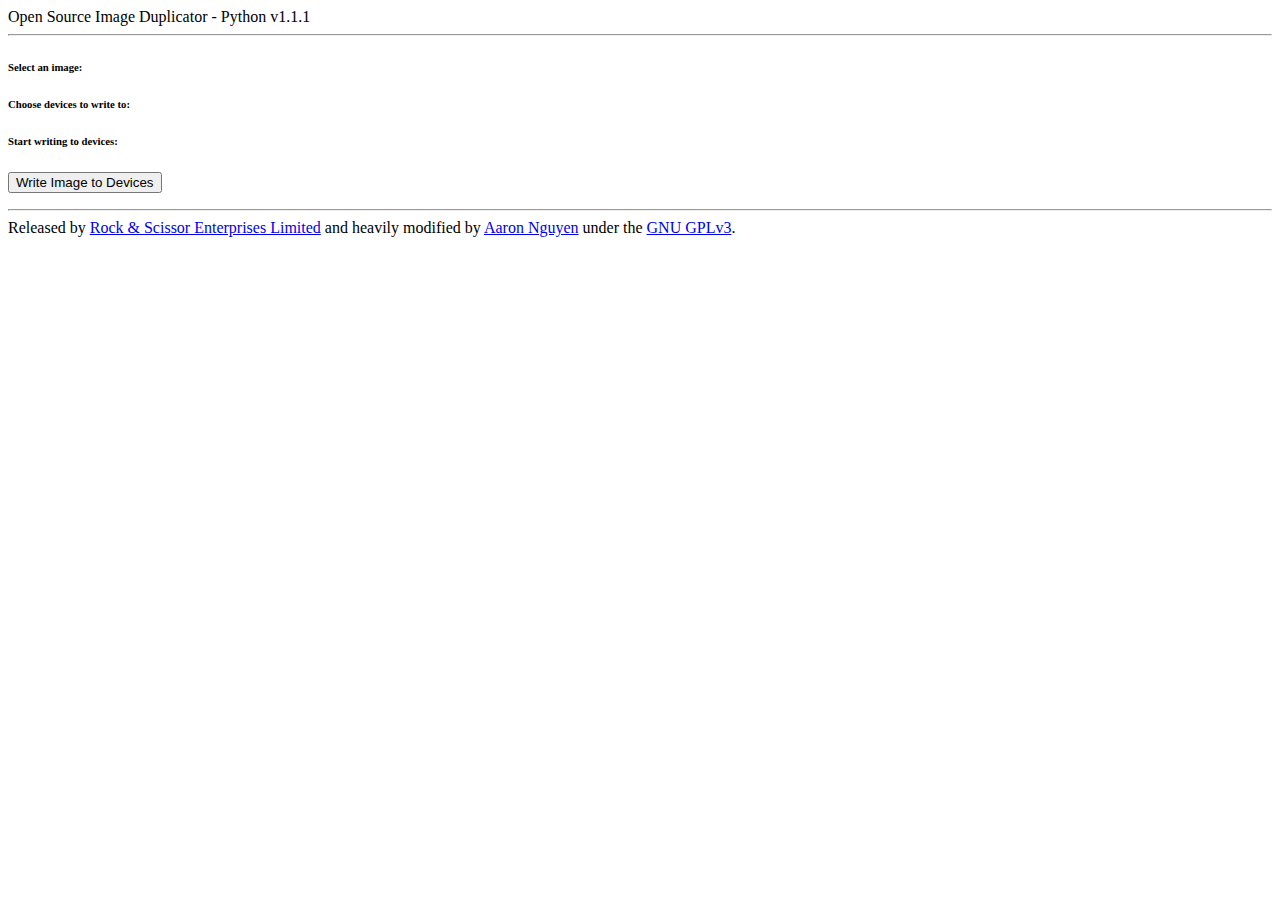
==== www/index.html @ 82839a38 "Auto discovery, device total, image name on completion" ====
<!DOCTYPE html>
<html lang="en">
<meta charset="UTF-8">

<head>
    <title>rPi-Dupe</title>
    <meta charset="utf-8">
    <meta name="viewport" content="width=device-width, initial-scale=1.0">
    <meta name="Description" content="Raspberry Pi SD Card Duplicator">

    <script>
        function validateForm() {

            var img_check = true
            var alert_message = ""
            var img = document.forms["posted"]["img_file"].value;
            if (img == "") {
                alert_message += "Error: Image must be selected.\n";
                img_check = false;
            }

            var devs_check = false;
            var elements = document.getElementsByName("devices");
            for (var i = 0; i < elements.length; i++) {
                if (elements[i].checked) {
                    devs_check = true;
                }
            }
            if (!devs_check) {
                alert_message += 'Error: Atleast one device needs to be selected.';
            }

            if (!img_check || !devs_check) {
                alert(alert_message)
                return false;
            }

        }

        function select_all(source) {
            checkboxes = document.getElementsByName('devices');
            for (var i = 0, n = checkboxes.length; i < n; i++) {
                checkboxes[i].checked = source.checked;
            }
        }
    </script>

    <!-- Leave style tags here, CherryPy will replace with Skeleton CSS Template Code -->
    <style></style>

</head>

<body>


    <div class="container">
        <div class="sixteen columns osid_icon">
            <h8>Open Source Image Duplicator - Python v1.1.1</h8>
            <hr />
        </div>
        <div class="sixteen columns">
        </div>

        <form id="posted" name="posted" method="POST" action="/posted" onsubmit="return validateForm()">

            <div class="one-third column">

                <h6>Select an image:</h6>
                <p>
                    <!-- Call api to get data, break down the response, and generate form -->
                    <div id="images_info"></div>
                    <script>
                        var xmlhttp = new XMLHttpRequest();
                        // URL replacewithhostnamehere will be changed based on configuration file by CherryPy Server
                        var url = "http://" + "replacewithhostnamehere" + "/getImages";

                        xmlhttp.onreadystatechange = function() {
                            if (this.readyState == 4 && this.status == 200) {

                                // Have to parse it twice to get a Json Object
                                var array = JSON.parse(JSON.parse(this.responseText))
                                var img_html_buttons = ''

                                if (array.length == 0) {
                                    var img_html_buttons = 'No Images Found'
                                } else {
                                    for (var i = 0; i < array.length; i++) {
                                        img_html_buttons += '<input type="radio" id="img_file" name="img_file" value="' + array[i].fullpath + '">' + array[i].filename + ' (' + array[i].filesize + ')' + '<br>';
                                    }

                                }

                                document.getElementById("images_info").innerHTML = img_html_buttons;
                            }
                        };
                        xmlhttp.open("GET", url, true);
                        xmlhttp.send();
                    </script>


                </p>
            </div>
            <div class="one-third column">
                <h6>Choose devices to write to:</h6>
                <p>
                    <!-- Call api to get data, break down the response, and generate form -->
                    <div id="device_info"></div>
                    <script>
                        var xmlhttp = new XMLHttpRequest();

                        // URL replacewithhostnamehere will be changed based on configuration file by CherryPy Server
                        var url = "http://" + "replacewithhostnamehere" + "/getDevices";

                        xmlhttp.onreadystatechange = function() {
                            if (this.readyState == 4 && this.status == 200) {

                                // Have to parse it twice to get a Json Object
                                var array = JSON.parse(JSON.parse(this.responseText))
                                var device_html_buttons = ''

                                if (array.length == 0) {
                                    var device_html_buttons = 'No Devices Found'
                                } else {
                                    device_html_buttons += "<input type=\"checkbox\" onClick=\"select_all(this)\" /> Select All Devices (" + array.length + ") <br/>"
                                    for (var i = 0; i < array.length; i++) {
                                        device_html_buttons += '<input type="checkbox" id="devices" name="devices" value="' + array[i].name + '">' + array[i].name + ' (' + array[i].size + ')' + '<br>';
                                    }

                                }

                                document.getElementById("device_info").innerHTML = device_html_buttons;
                            }
                        };
                        xmlhttp.open("GET", url, true);
                        xmlhttp.send();
                    </script>


                </p>
            </div>
            <div class="one-third column">
                <h6>Start writing to devices:</h6>
                <p>
                    <input type="submit" value="Write Image to Devices" />
                </p>

            </div>
        </form>
        <div class="sixteen columns">
            <hr />
            <h10>Released by <a href="http://www.rockandscissor.com/" target="_blank">Rock &amp; Scissor Enterprises Limited</a> and heavily modified by <a href="https://github.com/aaronnguyen" target="_blank">Aaron Nguyen</a> under the <a href="license.txt">GNU GPLv3</a>.</h10>
        </div>

    </div>

</body>

</html>
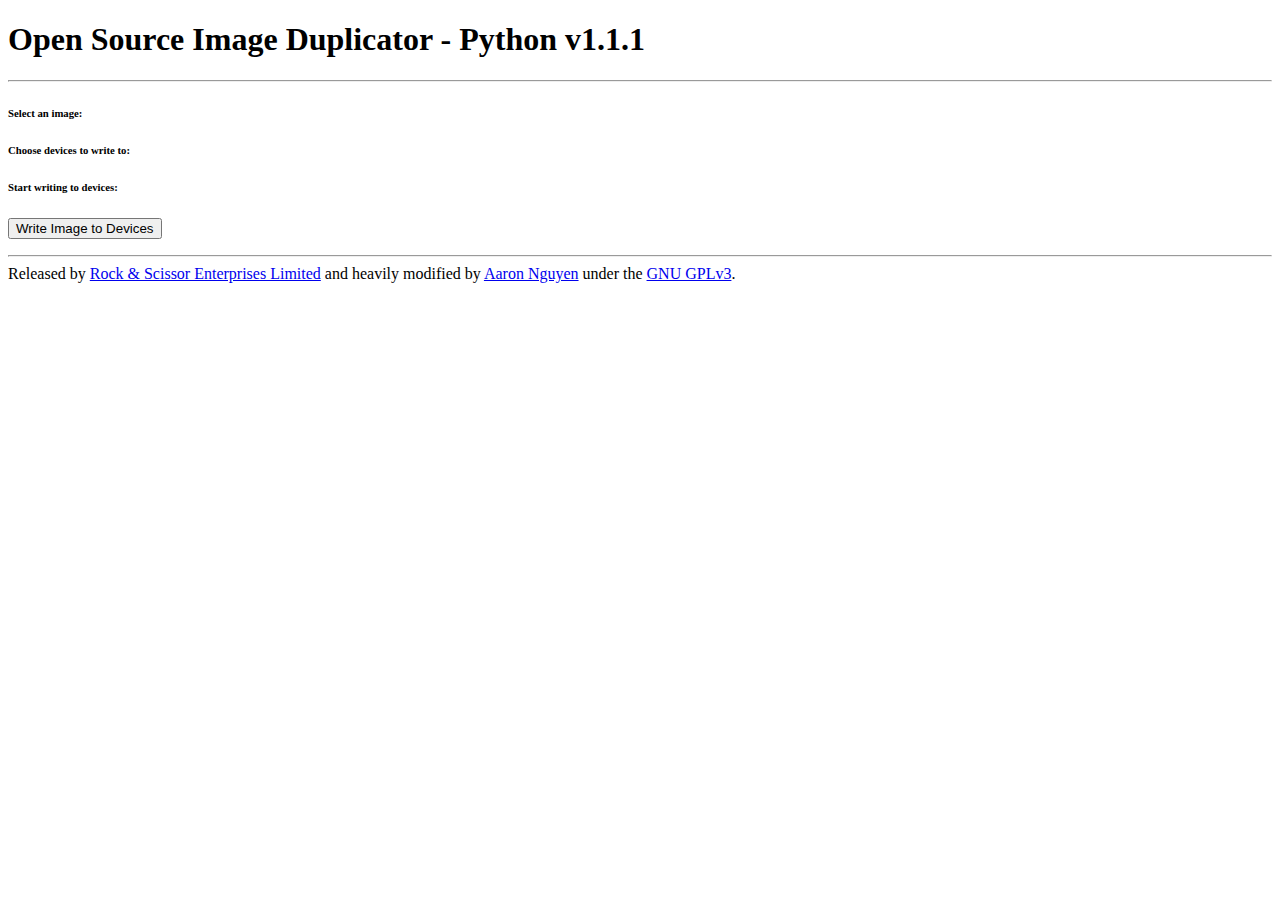
==== commit ef26352d: "Use nginx as proxy, relative URI and clean up HTML" ====
--- a/www/index.html
+++ b/www/index.html
@@ -1,13 +1,10 @@
 <!DOCTYPE html>
 <html lang="en">
-<meta charset="UTF-8">
-
 <head>
     <title>rPi-Dupe</title>
     <meta charset="utf-8">
     <meta name="viewport" content="width=device-width, initial-scale=1.0">
     <meta name="Description" content="Raspberry Pi SD Card Duplicator">
-
     <script>
         function validateForm() {
 
@@ -44,35 +41,26 @@
             }
         }
     </script>
-
     <!-- Leave style tags here, CherryPy will replace with Skeleton CSS Template Code -->
     <style></style>
-
 </head>
-
 <body>
-
-
     <div class="container">
         <div class="sixteen columns osid_icon">
-            <h8>Open Source Image Duplicator - Python v1.1.1</h8>
+            <h1>Open Source Image Duplicator - Python v1.1.1</h1>
             <hr />
         </div>
         <div class="sixteen columns">
         </div>
-
         <form id="posted" name="posted" method="POST" action="/posted" onsubmit="return validateForm()">
-
             <div class="one-third column">
-
                 <h6>Select an image:</h6>
-                <p>
+                <div>
                     <!-- Call api to get data, break down the response, and generate form -->
                     <div id="images_info"></div>
                     <script>
                         var xmlhttp = new XMLHttpRequest();
-                        // URL replacewithhostnamehere will be changed based on configuration file by CherryPy Server
-                        var url = "http://" + "replacewithhostnamehere" + "/getImages";
+                        var url = "/getImages";
 
                         xmlhttp.onreadystatechange = function() {
                             if (this.readyState == 4 && this.status == 200) {
@@ -87,29 +75,24 @@
                                     for (var i = 0; i < array.length; i++) {
                                         img_html_buttons += '<input type="radio" id="img_file" name="img_file" value="' + array[i].fullpath + '">' + array[i].filename + ' (' + array[i].filesize + ')' + '<br>';
                                     }
-
                                 }
-
                                 document.getElementById("images_info").innerHTML = img_html_buttons;
                             }
                         };
                         xmlhttp.open("GET", url, true);
                         xmlhttp.send();
                     </script>
-
-
-                </p>
+                </div>
             </div>
             <div class="one-third column">
                 <h6>Choose devices to write to:</h6>
-                <p>
+                <div>
                     <!-- Call api to get data, break down the response, and generate form -->
                     <div id="device_info"></div>
                     <script>
                         var xmlhttp = new XMLHttpRequest();
 
-                        // URL replacewithhostnamehere will be changed based on configuration file by CherryPy Server
-                        var url = "http://" + "replacewithhostnamehere" + "/getDevices";
+                        var url = "/getDevices";
 
                         xmlhttp.onreadystatechange = function() {
                             if (this.readyState == 4 && this.status == 200) {
@@ -125,34 +108,26 @@
                                     for (var i = 0; i < array.length; i++) {
                                         device_html_buttons += '<input type="checkbox" id="devices" name="devices" value="' + array[i].name + '">' + array[i].name + ' (' + array[i].size + ')' + '<br>';
                                     }
-
                                 }
-
                                 document.getElementById("device_info").innerHTML = device_html_buttons;
                             }
                         };
                         xmlhttp.open("GET", url, true);
                         xmlhttp.send();
                     </script>
-
-
-                </p>
+                </div>
             </div>
             <div class="one-third column">
                 <h6>Start writing to devices:</h6>
                 <p>
                     <input type="submit" value="Write Image to Devices" />
                 </p>
-
             </div>
         </form>
         <div class="sixteen columns">
             <hr />
             <h10>Released by <a href="http://www.rockandscissor.com/" target="_blank">Rock &amp; Scissor Enterprises Limited</a> and heavily modified by <a href="https://github.com/aaronnguyen" target="_blank">Aaron Nguyen</a> under the <a href="license.txt">GNU GPLv3</a>.</h10>
         </div>
-
     </div>
-
 </body>
-
 </html>
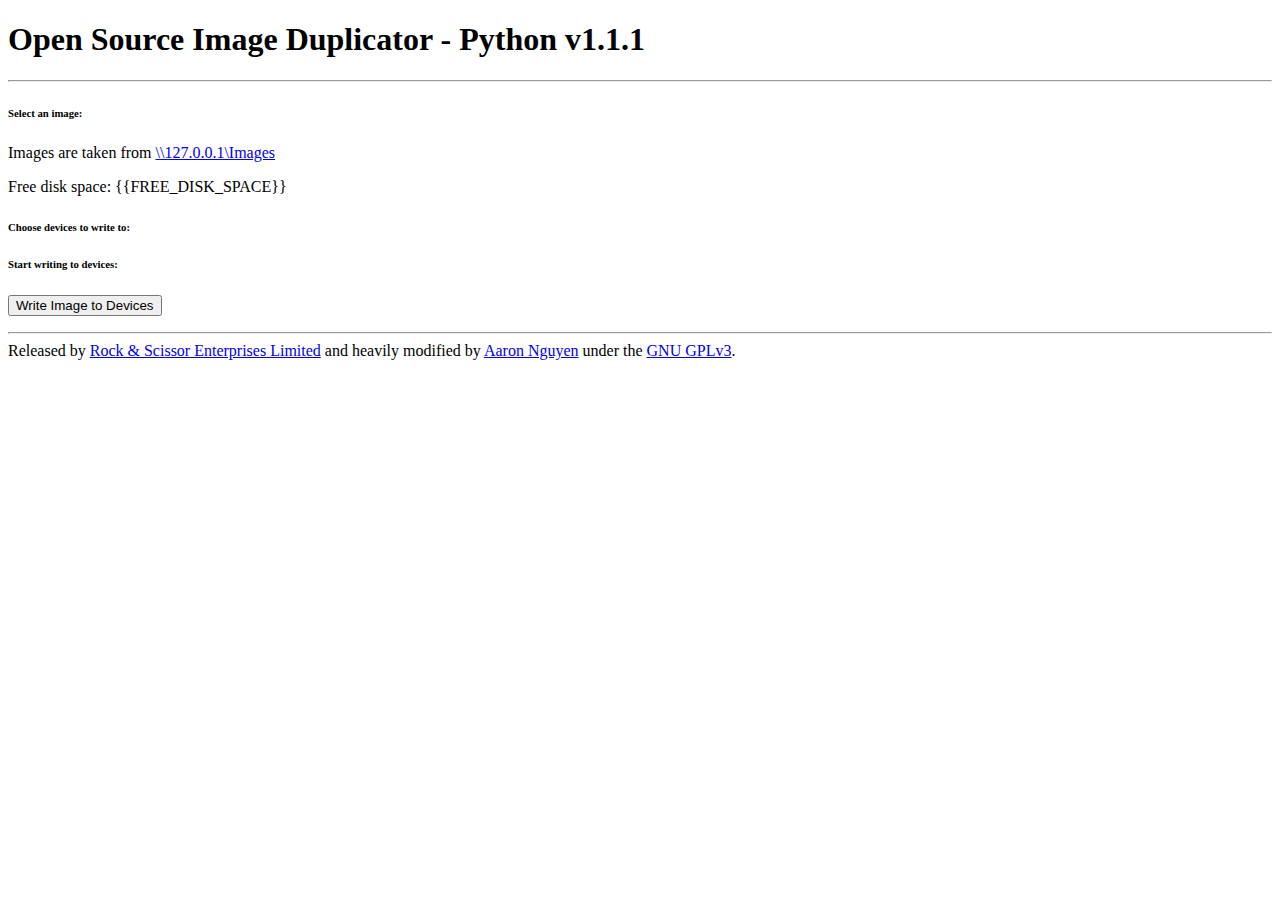
==== commit 41f3a0f5: "Show free disk space among the images" ====
--- a/www/index.html
+++ b/www/index.html
@@ -40,6 +40,12 @@
                 checkboxes[i].checked = source.checked;
             }
         }
+    
+        window.addEventListener('load', () => {
+            const imgLink = document.getElementById('imglink');
+            imgLink.innerText = `\\\\${location.hostname}\\Images`;
+            imgLink.href = `file://///${location.hostname}/Images`;
+        });
     </script>
     <!-- Leave style tags here, CherryPy will replace with Skeleton CSS Template Code -->
     <style></style>
@@ -73,7 +79,7 @@
                                     var img_html_buttons = 'No Images Found'
                                 } else {
                                     for (var i = 0; i < array.length; i++) {
-                                        img_html_buttons += '<input type="radio" id="img_file" name="img_file" value="' + array[i].fullpath + '">' + array[i].filename + ' (' + array[i].filesize + ')' + '<br>';
+                                        img_html_buttons += `<label><input type="radio" id="img_file" name="img_file" value="${array[i].fullpath}">${array[i].filename} (${array[i].filesize})</label>`;
                                     }
                                 }
                                 document.getElementById("images_info").innerHTML = img_html_buttons;
@@ -83,6 +89,8 @@
                         xmlhttp.send();
                     </script>
                 </div>
+                <p>Images are taken from <a id="imglink"></a></p>
+                <p>Free disk space: {{FREE_DISK_SPACE}}</p>
             </div>
             <div class="one-third column">
                 <h6>Choose devices to write to:</h6>
